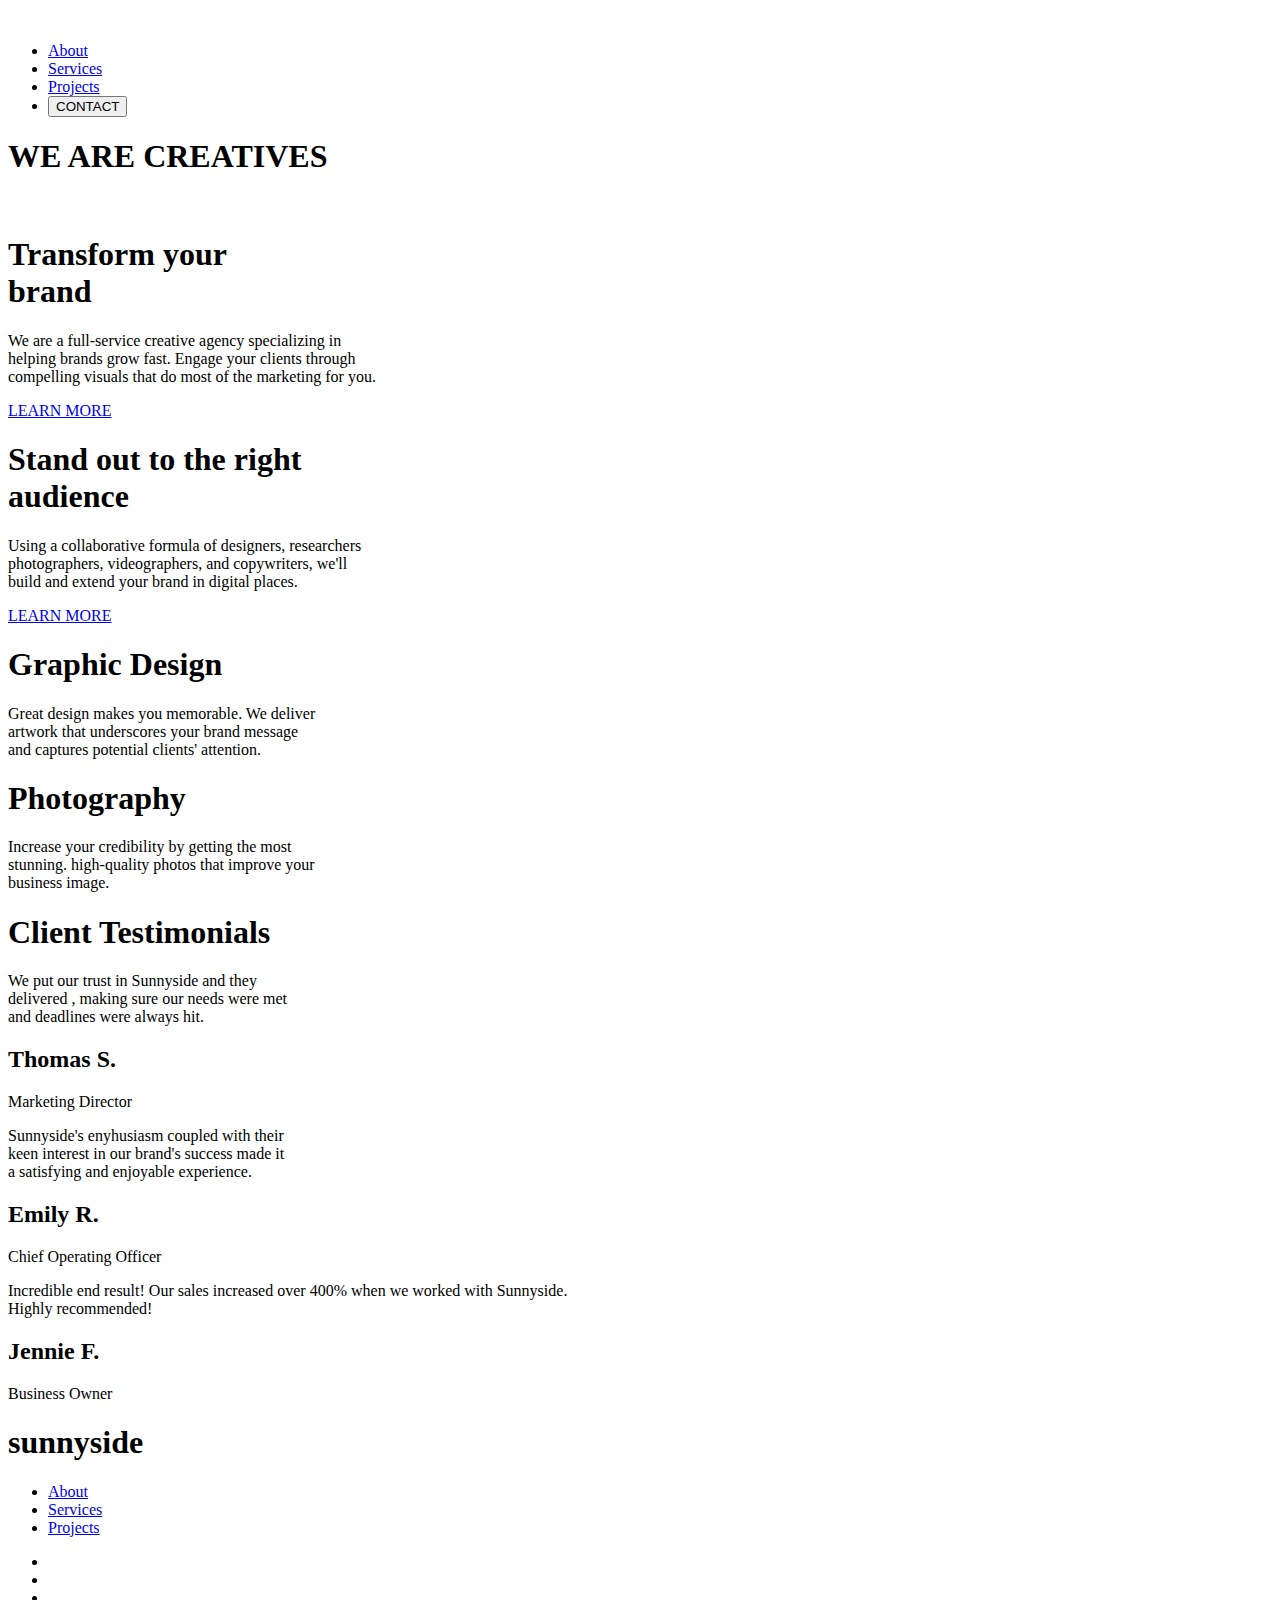
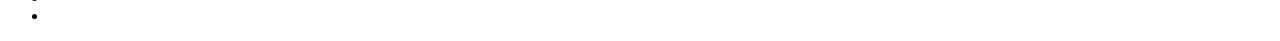
==== sunnysidefiles/index.html @ 88a73a7e "Alteration Files" ====
<!DOCTYPE html>
<html lang="en">
<head>
    <meta charset="UTF-8">
    <link rel='stylesheet' href='/css/sunnyside.css'>
    <meta http-equiv="X-UA-Compatible" content="IE=edge">
    <meta name="viewport" content="width=device-width, initial-scale=1.0">
    <link rel="preconnect" href="https://fonts.googleapis.com">
    <link rel="preconnect" href="https://fonts.gstatic.com" crossorigin>
    <link href="https://fonts.googleapis.com/css2?family=Prompt:ital,wght@0,200;0,300;0,400;0,500;0,600;0,700;1,100;1,300;1,600&display=swap" rel="stylesheet">
    <title>sunnyside</title>
</head>
<body>
    <section class="section-1">
    <header class="header-sec1">
        <a href="#home" class="logo"><img src="/img/projects-img/logo.svg" alt=""></a>
        <nav>
            <ul>
                <li><a href="#about">About</a></li>
                <li><a href="#services">Services</a></li>
                <li><a href="#projects">Projects</a></li>
                <li><button>CONTACT</button></li>
            </ul>
        </nav>
    </header>
    <div class="info-sec1">
        <h1>WE ARE CREATIVES</h1>
        <img src="/img/projects-img/sunnyside/icon-arrow-down.svg" alt="">
    </div>
    </section>
    <section class="about">
        <div id="about" class="grid-container">
            <div class="grid-item item1">
                <h1>Transform your <br>brand</h1>
                <p>We are a full-service creative agency specializing in <br>
                helping brands grow fast. Engage your clients through <br>
                compelling visuals that do most of the marketing for you.</p>
                <a href="#">LEARN MORE</a>
            </div>
            <div class="grid-item item2">
               
            </div>
            <div class="grid-item item3">
                
            </div>
            <div class="grid-item item4">
                <h1>Stand out to the right <br>audience</h1>
                <p>Using a collaborative formula of designers, researchers <br>
                photographers, videographers, and copywriters, we'll<br>
                build and extend your brand in digital places.</p>
                <a href="#">LEARN MORE</a>
            </div>
            <div class="grid-item item5">
                <h1>Graphic Design</h1>
                <p>Great design makes you memorable. We deliver <br>
                artwork that underscores your brand message <br>
                and captures potential clients' attention.</p>
            </div>
            <div class="grid-item item6">
                <h1>Photography</h1>
                <p>Increase your credibility by getting the most <br>
                stunning. high-quality photos that improve your <br>
                business image.</p>
            </div>
        </div>
    </section>
    <section class="Testimonials">
        <h1>Client Testimonials</h1>
        <div class="clients">
            <div class="client-1">
                <div >
                    <div class="client-picture-1"></div>
                    <p>We put our trust in Sunnyside and they <br> delivered
                    , making sure our needs were met <br> and deadlines were always hit.</p>
                    <h2>Thomas S.</h2>
                    <span>Marketing Director</span>
                </div>
            </div>
            <div class="client-2">
                <div>
                    <div class="client-picture-2"></div>
                    <p>Sunnyside's enyhusiasm coupled with their <br> keen interest in our brand's success 
                    made it <br> a satisfying and enjoyable experience.</p>
                    <h2>Emily R.</h2>
                    <span>Chief Operating Officer</span>
                </div>
            </div>
            <div class="client-3">
                <div>
                    <div class="client-picture-3"></div>
                    <p>Incredible end result! Our sales increased over 400% when we worked with Sunnyside. <br>
                    Highly recommended!</p>
                    <h2>Jennie F.</h2>
                    <span>Business Owner</span>
                </div>
            </div>
        </div>
    </section>
    <div class="footer">
        <div class="end-page-img">
            <div class="end-img1"></div>
            <div class="end-img2"></div>
            <div class="end-img3"></div>
            <div class="end-img4"></div>
        </div>
    </div>
    <footer>
        <h1>sunnyside</h1>
        <nav>
            <ul>
                <li><a href="#about">About</a></li>
                <li><a href="#services">Services</a></li>
                <li><a href="#projects">Projects</a></li>
            </ul>
        </nav>
        <nav id="icons-footer">
            <ul>
                <li><a href="facebook.com"><img src="/img/projects-img/sunnyside/icon-facebook.svg" alt=""></a></li>
                <li><a href="facebook.com"><img src="/img/projects-img/sunnyside/icon-instagram.svg" alt=""></a></li>
                <li><a href="facebook.com"><img src="/img/projects-img/sunnyside/icon-twitter.svg" alt=""></a></li>
                <li><a href="facebook.com"><img src="/img/projects-img/sunnyside/icon-pinterest.svg" alt=""></a></li>
            </ul>
        </nav>
    </footer>
</body>
</html>
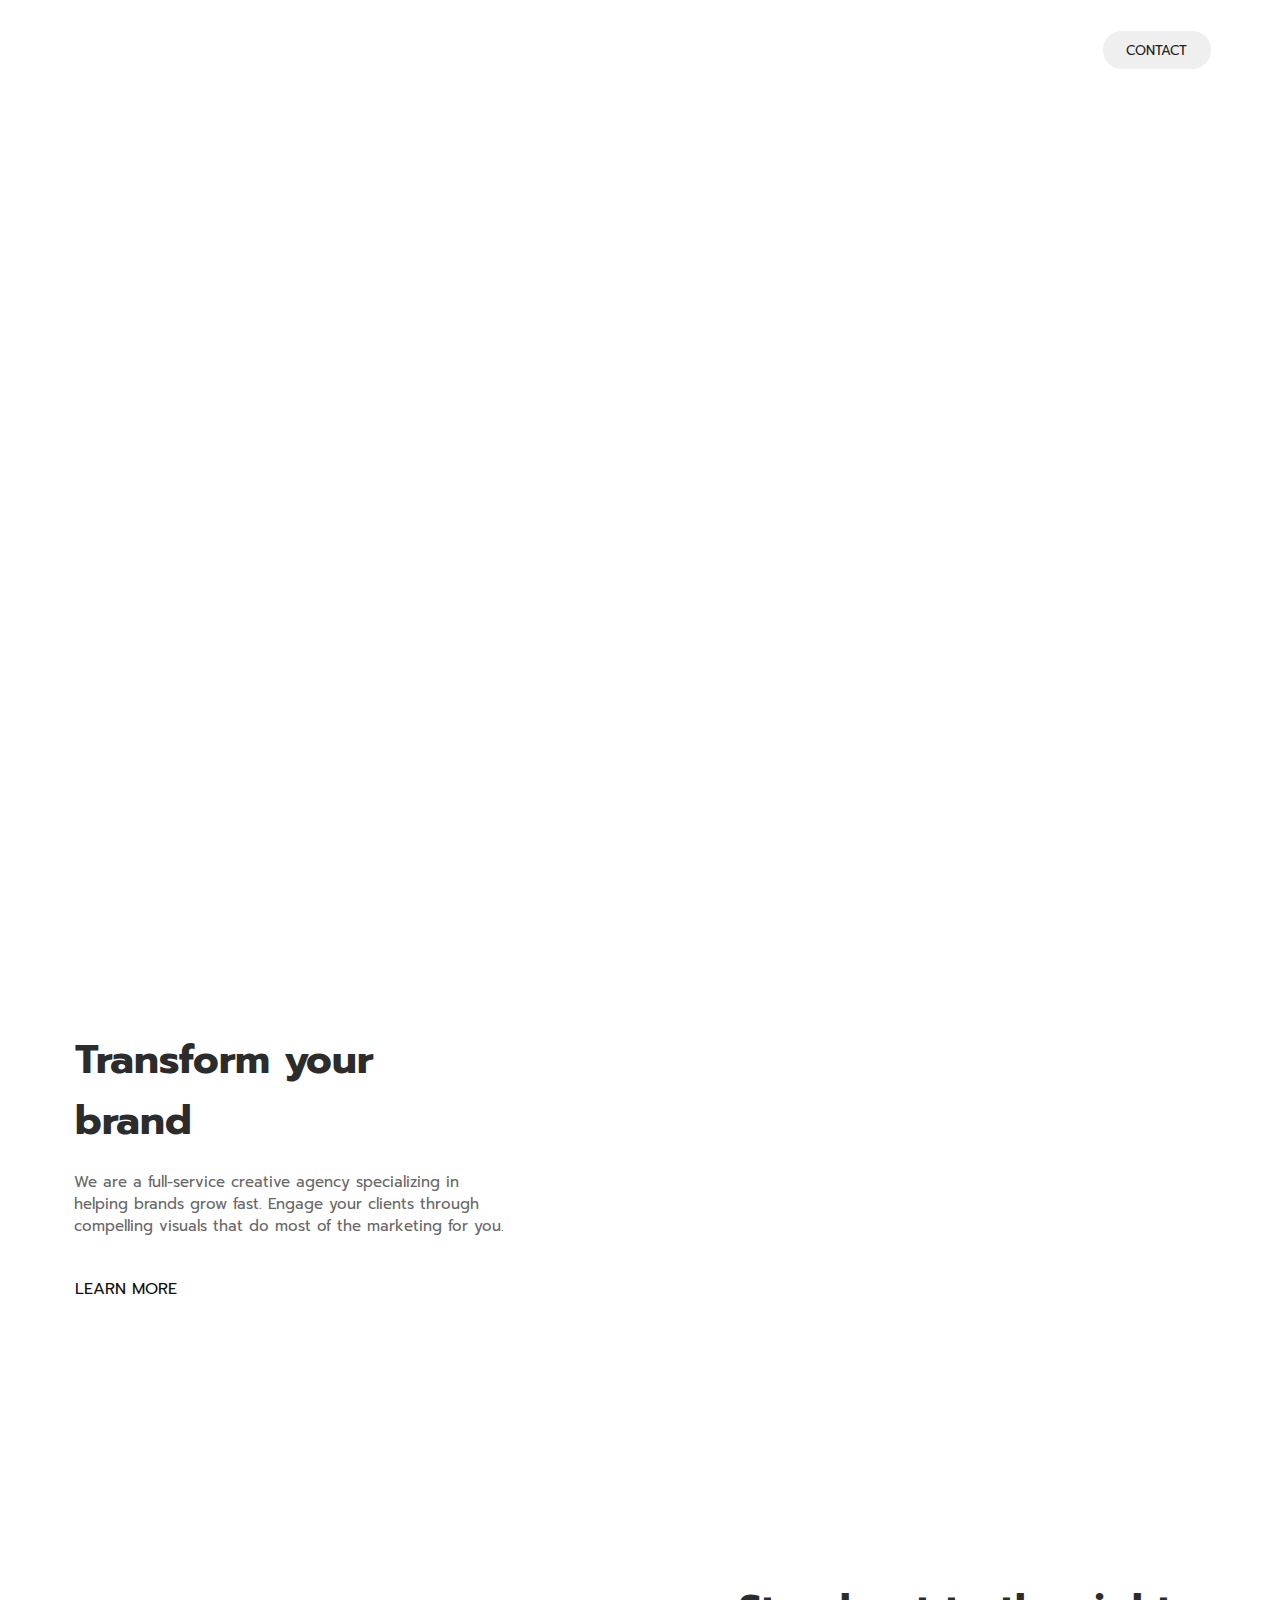
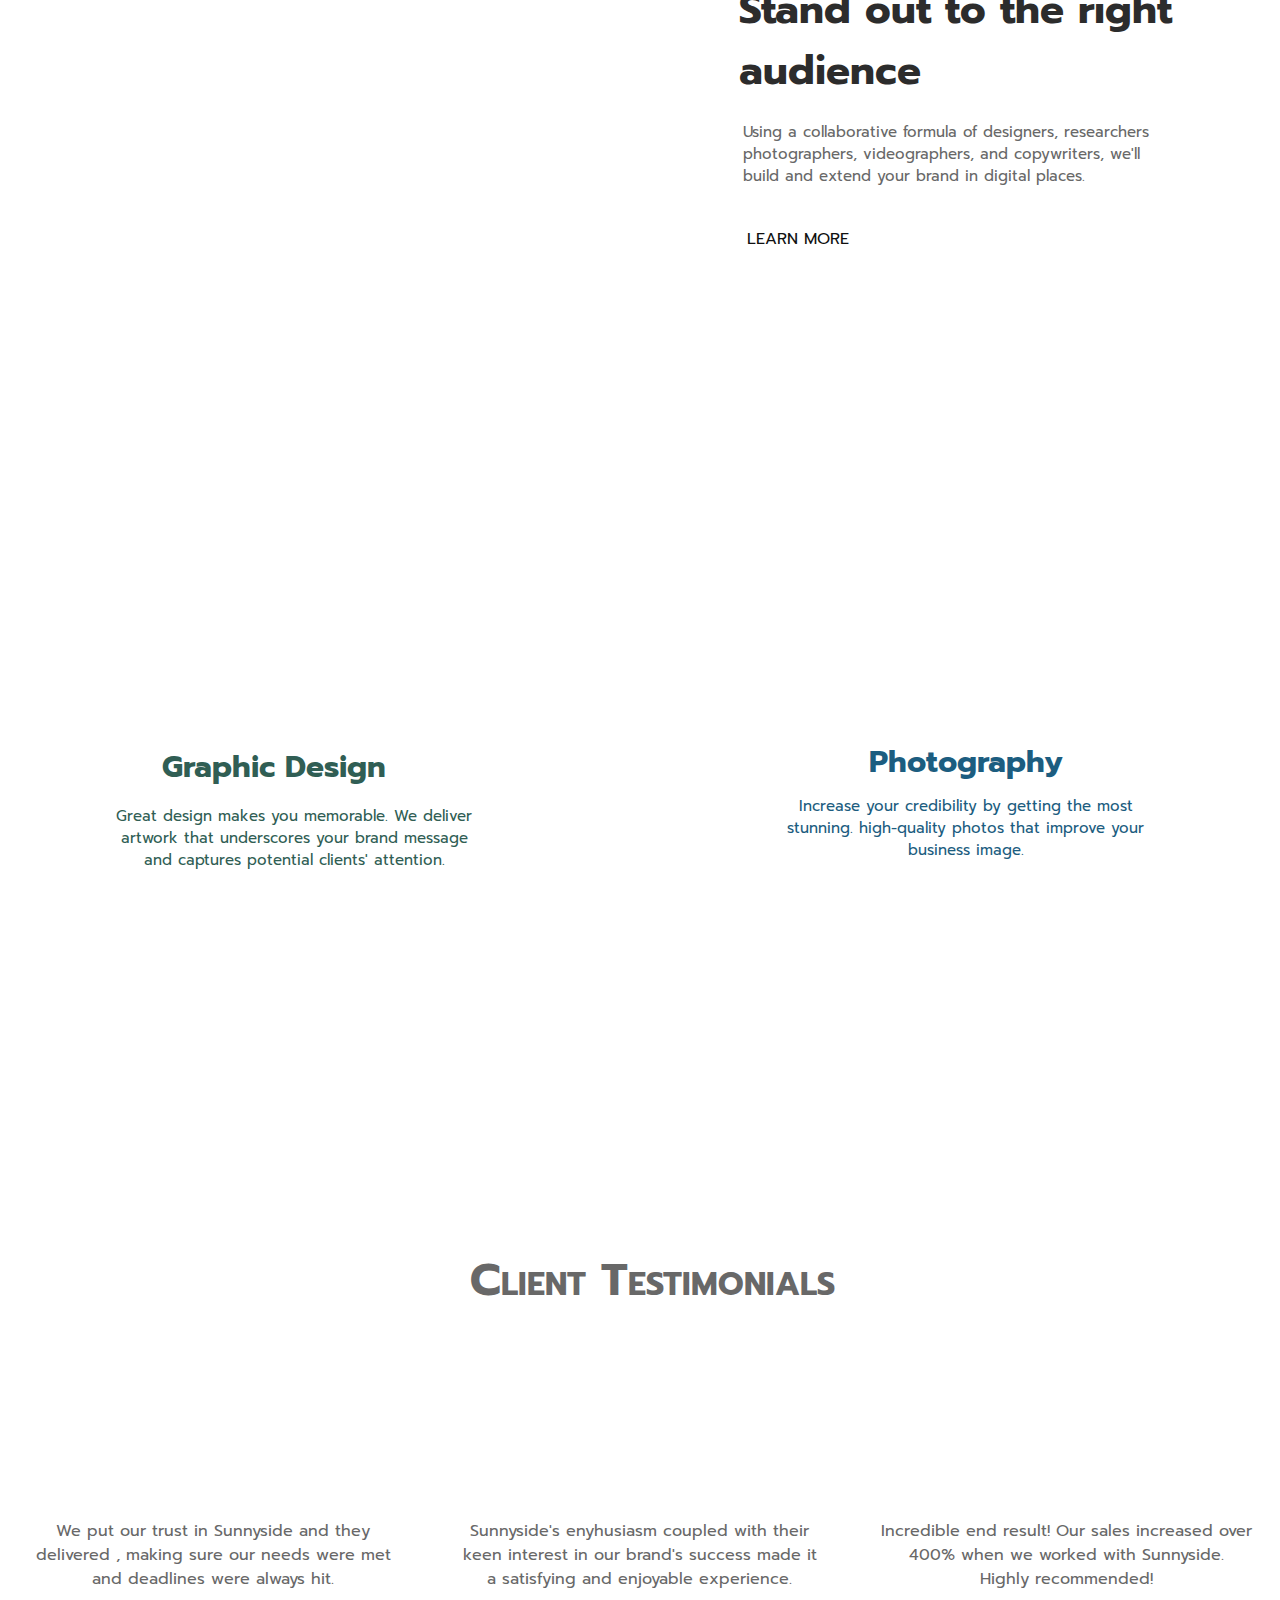
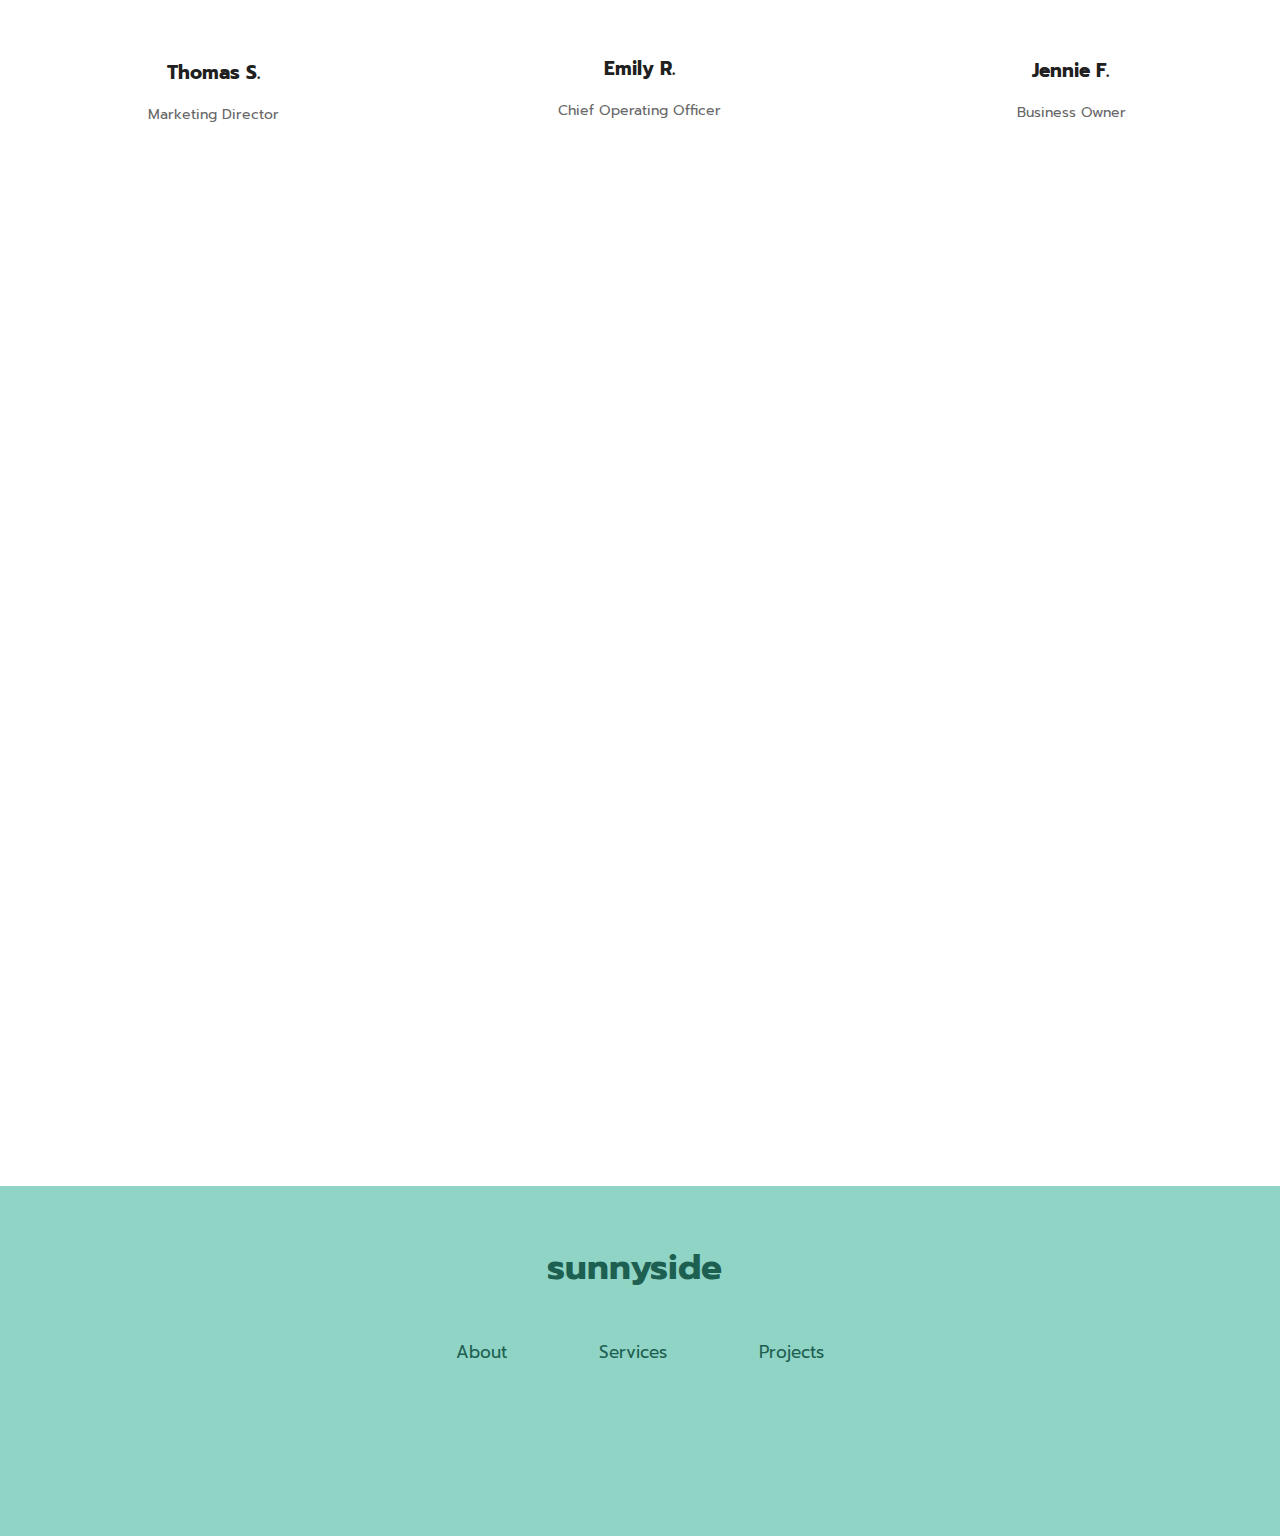
==== commit d26ba211: "Update index.html" ====
--- a/sunnysidefiles/index.html
+++ b/sunnysidefiles/index.html
@@ -2,13 +2,536 @@
 <html lang="en">
 <head>
     <meta charset="UTF-8">
-    <link rel='stylesheet' href='/css/sunnyside.css'>
+    
     <meta http-equiv="X-UA-Compatible" content="IE=edge">
     <meta name="viewport" content="width=device-width, initial-scale=1.0">
     <link rel="preconnect" href="https://fonts.googleapis.com">
     <link rel="preconnect" href="https://fonts.gstatic.com" crossorigin>
     <link href="https://fonts.googleapis.com/css2?family=Prompt:ital,wght@0,200;0,300;0,400;0,500;0,600;0,700;1,100;1,300;1,600&display=swap" rel="stylesheet">
     <title>sunnyside</title>
+    <style>
+    * {
+    margin: 0 auto;
+    padding: 0 auto;
+    box-sizing: border-box; 
+    font-family: "Prompt",sans-serif;
+}
+
+.section-1 {
+    width: 100%;
+    height: 100vh;
+
+    background-image: url("/img/projects-img/sunnyside/image-header.jpg");
+    background-size: cover;
+    background-repeat: no-repeat;
+
+}
+
+.header-sec1 .logo {
+    position: relative;
+    right: 165px;
+    
+}
+
+.header-sec1 {
+    width: 100%;
+    height: 100px;
+
+    position: relative;
+    display: flex;
+    align-items: center;
+    justify-content: space-evenly;
+}
+
+.header-sec1 ul {
+    position: relative;
+    left: 130px;
+
+    display: flex;
+    align-items: center;
+    justify-content: center;
+
+    
+    list-style: none;
+}
+
+.header-sec1 ul li a{
+    position: relative;
+    display: flex;
+    align-items: center;
+    justify-content: center;
+
+    margin-right: 50px;
+
+    text-decoration: none;
+    color: #fff;
+    font-size: 17px;
+    font-weight: 500;
+}
+
+.header-sec1 button {
+    color: #202020;
+
+
+    width: 110px;
+    height: 40px;
+
+    
+    border:  solid 0.5mm #fff;
+    border-radius: 50px;
+}
+
+.info-sec1 {
+    width: 600px;
+    position: relative;
+    
+    display: flex;
+    flex-direction: column;
+    align-items: center;
+}
+
+.info-sec1 h1 {
+    width: 600px;
+
+    position: relative;
+    top: 70px;
+    left: 20px;    
+    font-style: italic;
+    font-size: 57px;
+    color: #fff;
+}
+
+.info-sec1 img {
+    position: relative;
+    top: 140px;
+    
+}
+
+.about {
+    width: 100%;
+    height: 100vh;
+}
+
+.grid-container {
+    
+    display: grid;
+    justify-content: center;
+    grid-gap: 0;
+    grid-template-columns: 1fr 1fr ;
+    grid-template-rows: 1fr 1fr 1fr;
+   
+}
+
+.item1 {
+    display: flex;
+    align-items: center;
+    justify-content: center;
+    flex-direction: column;
+}
+
+.item1 h1 {
+    font-weight: bold;
+    font-size: 40px;
+    color: rgb(44, 44, 44);
+    position: relative;
+    right: 80px;
+    bottom: 40px;
+}
+
+.item1 p {
+    color: rgb(104, 104, 104);
+    position: relative;
+    font-size: 15px;
+    right: 15px;
+    bottom: 20px;
+}
+
+.item1 a {
+    position: relative;
+    right: 178px;
+    top: 20px;
+    color: rgb(17, 17, 17);
+    text-decoration: none;
+}
+
+.item4 {
+    display: flex;
+    align-items: center;
+    justify-content: center;
+    flex-direction: column;
+}
+
+.item4 {
+    display: flex;
+    align-items: center;
+    justify-content: center;
+    flex-direction: column;
+}
+
+.item4 h1 {
+    font-weight: bold;
+    font-size: 40px;
+    color: rgb(44, 44, 44);
+    position: relative;
+    right: 20px;
+    bottom: 40px;
+}
+
+.item4 p {
+    color: rgb(104, 104, 104);
+    position: relative;
+    font-size: 15px;
+    right: 30px;
+    bottom: 20px;
+}
+
+.item4 a {
+    position: relative;
+    right: 178px;
+    top: 20px;
+    color: rgb(17, 17, 17);
+    text-decoration: none;
+}
+
+
+
+.item2 {
+   width: 670px;
+   height: 550px;
+   background-image: url("/img/projects-img/sunnyside/image-stand-out.jpg");
+   background-size: cover;
+   background-repeat: no-repeat;
+}
+
+.item3 {
+    width: 671px;
+    height: 550px;
+    background-image: url("/img/projects-img/sunnyside/image-transform.jpg");
+    background-size: cover;
+    background-repeat: no-repeat;
+}
+
+.item5 {
+    width: 671px;
+    height: 550px;
+    background-image: url("/img/projects-img/sunnyside/image-graphic-design.jpg");
+    background-size: cover;
+    background-repeat: no-repeat;
+}
+
+.item5 {
+    display: flex;
+    align-items: center;
+    justify-content: center;
+    flex-direction: column;
+}
+
+.item5 h1 {
+    font-weight: bold;
+    font-size: 30px;
+    color: #305e54;
+    position: relative;
+    right: 30px;
+    top: 125px;
+}
+
+.item5 p {
+    color: #305e54;
+    position: relative;
+    right: 10px;
+    top: 140px;
+    font-size: 15px;
+    text-align:center;
+
+}
+
+
+.item6 {
+    width: 672px;
+    height: 550px;
+    background-image: url("/img/projects-img/sunnyside/image-photography.jpg");
+    background-size: cover;
+    background-repeat: no-repeat;
+}
+
+.item6 {
+    display: flex;
+    align-items: center;
+    justify-content: center;
+    flex-direction: column;
+}
+
+.item6 h1 {
+    font-weight: bold;
+    font-size: 30px;
+    color:#1c5d80;
+    position: relative;
+    right: 10px;
+    top: 120px;
+}
+
+.item6 p {
+    color: #1c5d80;
+    position: relative;
+    right: 10px;
+    top: 130px;
+    font-size: 15px;
+    text-align:center;
+}
+
+.Testimonials {
+    position: relative;
+    top: 986px;
+    width: 100%;
+    height: 100vh;
+}
+
+.Testimonials h1 {
+    position: relative;
+    top: 60px;
+    left: 50px;
+    width: 440px;
+
+    color: rgb(104, 104, 104);
+    font-size: 45px;
+    font-variant: small-caps;
+}
+
+.clients {
+    display: flex;
+    align-items: center;
+    justify-content: center;
+    flex-direction: row;
+    
+    max-width: 1343px;
+}
+.client-1, .client-2, .client-3 {
+    position: relative;
+    top: 105px;
+    width: 400px;
+    height: 500px;
+    
+}
+
+
+.client-picture-1 {
+    background-image: url(/img/projects-img/sunnyside/image-thomas.jpg);
+    background-size: cover;
+    border-radius: 50px;
+    width: 100px;
+    height: 100px;
+    margin-bottom: 60px;
+}
+
+.client-picture-2 {
+    background-image: url(/img/projects-img/sunnyside/image-emily.jpg);
+    background-size: cover;
+    border-radius: 50px;
+    width: 100px;
+    height: 100px;
+    margin-bottom: 60px;
+}
+
+.client-picture-3 {
+    background-image: url(/img/projects-img/sunnyside/image-jennie.jpg);
+    background-size: cover;
+    border-radius: 50px;
+    width: 100px;
+    height: 100px;
+    margin-bottom: 60px;
+}
+
+.client-1 h2 {
+    position: relative;
+    top: 67px;
+    
+
+    font-size: 19px;
+    color: #202020 ;
+
+}
+
+.client-2 h2 {
+    position: relative;
+    top: 63px;
+    
+
+    font-size: 19px;
+    color: #202020 ;
+
+}
+
+.client-3 h2 {
+    position: relative;
+    top: 65px;
+    left: 15px;
+    max-width: 100px;
+
+    font-size: 19px;
+    color: #202020 ;
+}
+
+.client-1 span {
+    position: relative;
+    top: 82px;
+    
+
+    font-size: 14px;
+    color: rgb(104, 104, 104);
+
+
+}
+
+.client-2 span {
+    position: relative;
+    top: 78px;
+    
+
+    font-size: 14px;
+    color: rgb(104, 104, 104);
+
+
+}
+
+.client-3 span {
+    position: relative;
+    top: 80px;
+    left: 150px;
+
+    font-size: 14px;
+    color: rgb(104, 104, 104);
+
+}
+
+.client-1, .client-2,.client-3 p {
+    text-align:center;
+    color: rgb(104, 104, 104);
+
+}
+
+.footer {
+    width: 100%;
+    height: 100vh;
+
+    display: flex;
+    align-items: center;
+    justify-content: center;
+}
+
+.end-page-img {
+    position: relative;
+    top: 950px;
+    width: 100%;
+    height: 300px;
+    display: flex;
+    align-items: center;
+    justify-content: center;
+}
+
+.end-img1 {
+    position: relative;
+    bottom: 7px;
+   
+    width: 355px;
+    height: 450px;
+    background-image: url(/img/projects-img/sunnyside/image-gallery-milkbottles.jpg);
+    background-size: 100%;
+    background-repeat: no-repeat;
+
+}
+
+.end-img2 {
+    position: relative;
+    bottom: 7px;
+    
+    width: 355px;
+    height: 450px;
+    background-image: url(/img/projects-img/sunnyside/image-gallery-orange.jpg);
+    background-size: 100%;
+    background-repeat: no-repeat;
+
+}
+
+.end-img3 {
+    position: relative;
+    bottom: 7px;
+    
+    width: 355px;
+    height: 450px;
+    background-image: url(/img/projects-img/sunnyside/image-gallery-cone.jpg);
+    background-size: 100%;
+    background-repeat: no-repeat;
+
+}
+
+.end-img4 {
+    position: relative;
+    bottom: 7px;
+    
+    width: 355px;
+    height: 450px;
+    background-image: url(/img/projects-img/sunnyside/image-gallery-sugarcubes.jpg);
+    background-size: 100%;
+    background-repeat: no-repeat;
+
+}
+
+footer {
+    width: 100%;
+    height: 350px;
+    position: relative; 
+    top: 786px;
+
+    background-color: #90d4c5;
+    
+}
+
+footer h1 {
+    width: 200px;
+    position: relative;
+    left: 7px;
+    top: 55px;
+
+    font-size: 35px;
+    color: #1d5f51;
+}
+
+footer ul {
+    position: relative;
+    top: 100px;
+    right: 20px;
+    width: 500px;
+    
+    display: flex;
+    align-items: center;
+    justify-content: center;
+    
+    list-style: none;
+}
+
+
+
+footer ul li a{
+    position: relative;
+    
+    display: flex;
+    align-items: center;
+    justify-content: center;
+
+   
+
+    text-decoration: none;
+    color: #1d5f51;
+    font-size: 17px;
+    
+}
+
+#icons-footer ul{
+    position: relative;
+    top: 195px;
+    
+    width: 250px;
+}</style>
 </head>
 <body>
     <section class="section-1">
@@ -123,4 +646,4 @@
         </nav>
     </footer>
 </body>
-</html>+</html>
